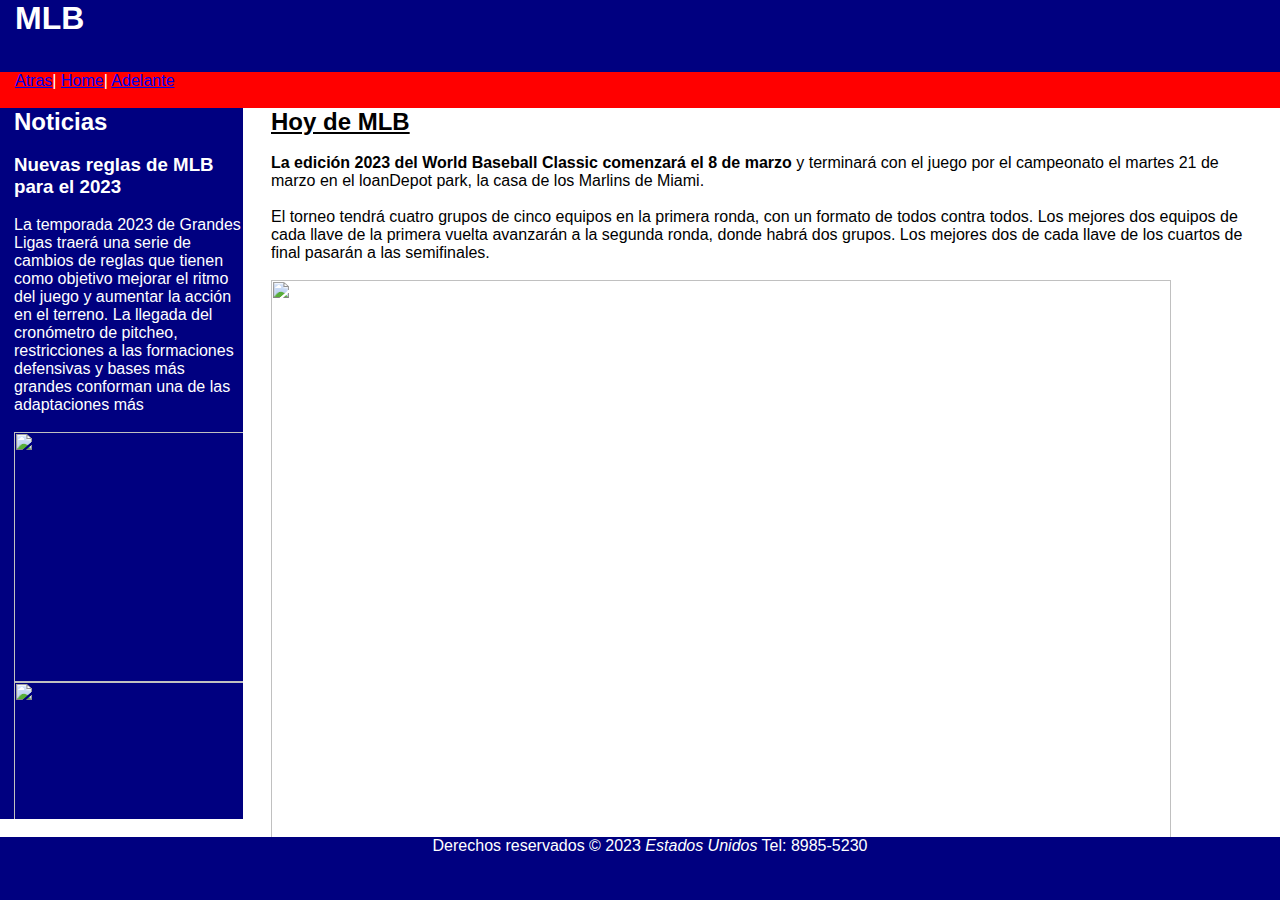
==== src/main/resources/static/index.html @ 1c660457 "Tarea Semana 3" ====
<html lang="es">
    <head>
        <title>MLB BASEBALL</title>
        <meta charset="UTF-8">
        <meta name="descripcion" content="Tarea semana 4"/>
        <link href="css/principal.css" rel="stylesheet" type="text/css"/>
        <link href="css/menu.css" rel="stylesheet" type="text/css"/>
    </head>
    <body>
        <header class="header">
            <nav class="nav">
                <a href="index.html"  class="logo nav-link">MLB BASEBALL</a>
                <ul class="nav-menu">
                    <li class="nav-menu-item"><a class="nav-menu-link nav-link" href="ejemplo9.html">&LeftTriangleBar;</a></li>
                    <li class="nav-menu-item"><a class="nav-menu-link nav-link" href="ejemplo2.html">&RightTriangleBar;</a></li>
                    <li class="nav-menu-item"><a class="nav-menu-link nav-link" href="ejemplo2.html">&RightTriangleBar;</a></li>
                    <li class="nav-menu-item"><a class="nav-menu-link nav-link" href="ejemplo2.html">&RightTriangleBar;</a></li>
                </ul>
            </nav>
        </header>

        <!--Esta etiqueta indica al navegador de que es un encabezado -->
        <header id="encabezado">
            <h1>MLB</h1>
            <br/>
        </header>
        <nav id="menu">
            <a href="pagina8.html"> Atras</a>|
            <a href="index.html"> Home</a>|
            <a href="pagina2.html"> Adelante</a><br>
        </nav>

        <aside id="barraLateral">
            <h2>Noticias</h2>
            <br>
            <h3>Nuevas reglas de MLB para el 2023</h3>
            <br>
            <p>La temporada 2023 de Grandes Ligas traerá una serie de cambios de reglas que tienen como objetivo mejorar el ritmo del juego y aumentar la acción en el terreno. La llegada del cronómetro de pitcheo, restricciones a las formaciones defensivas y bases más grandes conforman una de las adaptaciones más</p>
            <br>
            <img src="imagenes/cronometro 1.jpg.jpeg" width="250"/>
            <img src="imagenes/limitedeshifts.jpg.jpeg" width="250"/>
            <img src="imagenes/bases.jpg.jpeg" width="250"/>
        </aside>

        <section id="contenido">
            <h2><u>Hoy de MLB</u></h2>
            <br>
            <p><strong>La edición 2023 del World Baseball Classic comenzará el 8 de marzo</strong> y terminará con el juego por el campeonato el martes 21 de marzo en el loanDepot park, la casa de los Marlins de Miami.</p>
            <br>
            <p>El torneo tendrá cuatro grupos de cinco equipos en la primera ronda, con un formato de todos contra todos. Los mejores dos equipos de cada llave de la primera vuelta avanzarán a la segunda ronda, donde habrá dos grupos. Los mejores dos de cada llave de los cuartos de final pasarán a las semifinales.</p>
            <br>
            <article>
                <figure>
                    <img src="imagenes/clasico.jpg" width="900"/>
                    <br>
                    <figcaption>Calendario Clasico Mundial</figcaption>
                </figure>
            </article>
            <br>
            <article>
                <header><h2><u>Postemporada 2022</u></h2></header>
                <br>
                <figure>
                    <iframe width="560" height="315" src="https://www.youtube.com/embed/DV3UvIEWFQI" 
                            title="YouTube video player" frameborder="0" 
                            allow="accelerometer; autoplay; clipboard-write; encrypted-media; gyroscope; picture-in-picture; web-share" allowfullscreen></iframe>
                    </video>
                </figure>
            </article>
            <br>
            <article>
                <header><h2><u>Mejores catcher 2022</u></h2></header>
                <br>
                <figure>
                    <iframe width="560" height="315" src="https://www.youtube.com/embed/6HIl3K4hdmA" 
                            title="YouTube video player" frameborder="0" 
                            allow="accelerometer; autoplay; clipboard-write; encrypted-media; gyroscope; picture-in-picture; web-share" allowfullscreen></iframe>
                </figure>
                <br>
                <header><h2><u>Mejores equipos MLB</u></h2></header>
                <br>
                <table border="0">
                    <thead id="encabezadotabla">
                        <tr>
                            <th>Posicion</th>
                            <th>Equipos</th>
                        </tr>
                    </thead>
                    <tbody id="tablaResumen"
                           <tr>
                    <td>1</td>
                    <td>Yankees</td>
                    </tr>
                    <tr>
                        <td>2</td>
                        <td>Boston</td>
                    </tr>
                    <tr>
                        <td>3</td>
                        <td>San Diego</td>
                    </tr>
                    <tr>
                        <td>4</td>
                        <td>Dodgers</td>
                    </tr>
                    <tr>
                        <td>5</td>
                        <td>San Francisco</td>
                    </tr>        
                    
                    </tbody>
                </table>
                <img src="imagenes/yankees.jpg" alt="right" width="900"/>
            </article>
            <br/>
            <br/>
        </section>

        <footer id="piePagina">Derechos reservados &COPY; 2023 <address>Estados Unidos</address> <adress>Tel: 8985-5230</adress></footer>
    </body>
</html>
---- src/main/resources/static/css/principal.css ----
#encabezado{
    position: absolute;
    top: 0;
    left: 0;
    height: 8%;
    width: 100%;
    background-color: navy;
    color: white;
    padding-left: 15px;
    overflow: auto;
}
#menu{
    position: absolute;
    top: 8%;
    left: 0;
    height: 4%;
    width: 100%;
    background-color: red;
    color: white;
    padding-left: 15px;
    overflow: auto;
}
#menu a:visited {
    color: white;
}
#menu a:hover {
    background-color: blue;
    color: white;
}
#barraLateral {
    position: absolute;
    top: 12%;
    left: 0;
    height: 79%;
    width: 19%;
    background-color: navy;
    color: white;
    padding-left: 14px;
    overflow: auto;
}
#contenido{
    position: absolute;
    top: 12%;
    left: 20%;
    height: 81%;
    width: 79%;
    background-color: white;
    color: black;
    padding-left: 15px;
    overflow: auto;
}
#piePagina{
    position: absolute;
    bottom: 0;
    left: 0%;
    height: 7%;
    width: 100%;
    background-color: navy;
    color: white;
    padding-left: 20px;
    text-align: center;
}
#piePagina address{
    display: inline;
}
#encabezadotabla{
    font-size: 20px;
    background-color: navy;
    color: white;
    text-align: center;
}
#tablaResumen tr:nth-child(odd) {
    background-color: navy;
    color: white;
    text-align: center;
}
#tablaResumen tr:nth-child(even) {
    background-color: white;
    color: navy;
    text-align: center;
}
#tablaResumen{
    font-size: 25px;
}
---- src/main/resources/static/css/menu.css ----
*{
    margin: 0;
    box-sizing: border-box;
}
body {
    font-family: sans-serif;
    padding: 45px 20px 0px;
}
.header{
    background-color: navy;
    height: 12%;
    top: 0;
    left: 0;
    width: 100%;
    position: fixed;
}
.nav{
    display: flex;
    justify-content: space-between;
    max-width: 992px;
    margin: 0 auto;
}
.nav-link{
    color: white;
    text-decoration: none;
}
.logo{
    font-size: 30px;
    font-weight: bold;
    padding: 0 40px;
    line-height: 100px;
}
.nav-menu{
    display: flex;
    margin-right: 40px;
    list-style: none;
}
.nav-menu-item{
    font-size: 18px;
    margin: 0 10px;
    line-height: 90px;
    width: max-content;
}
.nav-menu-link{
    padding: 8px 12px;
    border-radius: 10px;
}
.nav-menu-link:hover{
    background-color: cyan;
    transition: 0.7s;
}
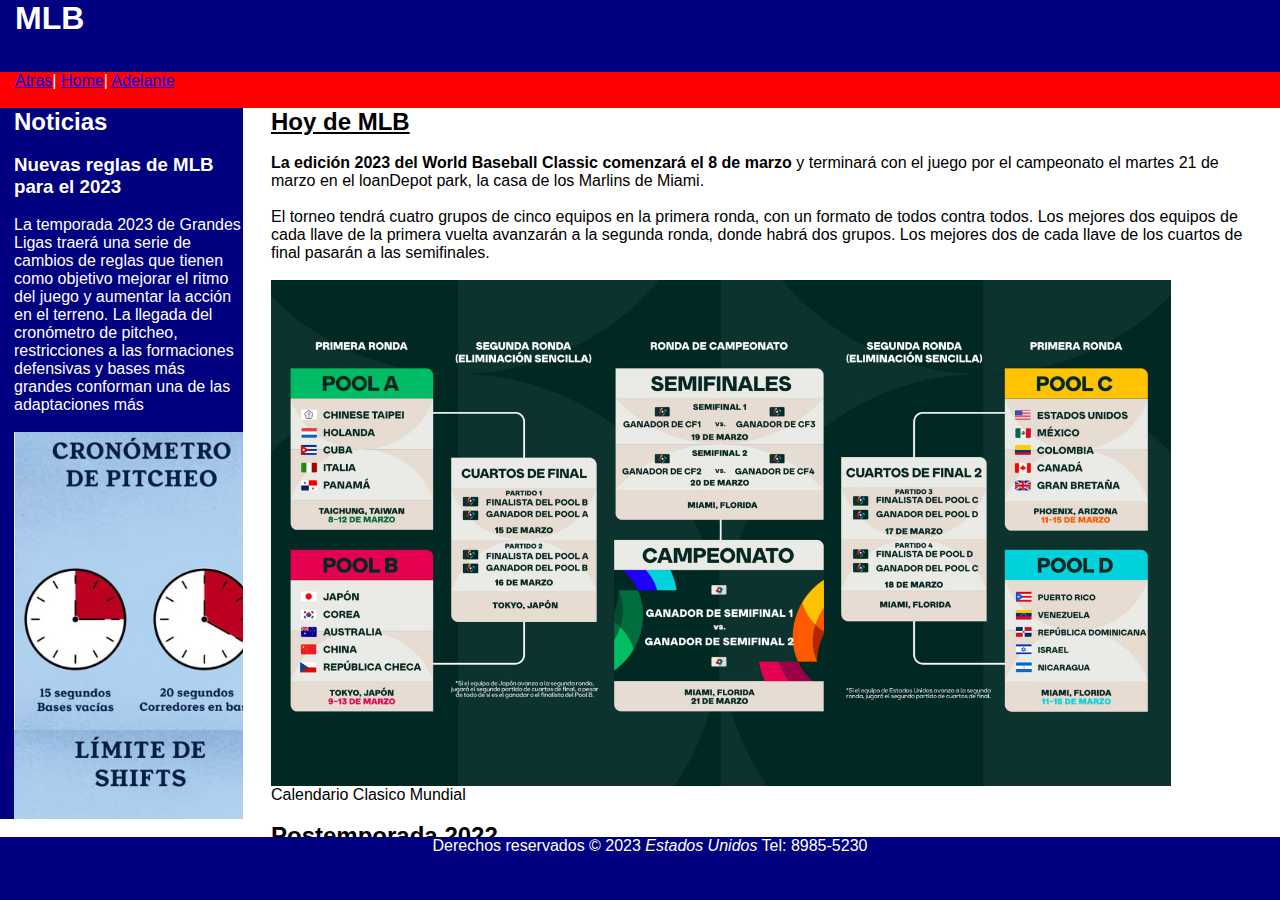
==== commit b91200b3: "Tarea Semana 3" ====
--- a/src/main/resources/static/index.html
+++ b/src/main/resources/static/index.html
@@ -37,9 +37,9 @@
             <br>
             <p>La temporada 2023 de Grandes Ligas traerá una serie de cambios de reglas que tienen como objetivo mejorar el ritmo del juego y aumentar la acción en el terreno. La llegada del cronómetro de pitcheo, restricciones a las formaciones defensivas y bases más grandes conforman una de las adaptaciones más</p>
             <br>
-            <img src="imagenes/cronometro 1.jpg.jpeg" width="250"/>
-            <img src="imagenes/limitedeshifts.jpg.jpeg" width="250"/>
-            <img src="imagenes/bases.jpg.jpeg" width="250"/>
+            <img src="imagenes/cronometr 1.jpg.jpeg" width="250"/>
+            <img src="imagenes/limitedeshift.jpg.jpeg" width="250"/>
+            <img src="imagenes/base.jpg.jpeg" width="250"/>
         </aside>
 
         <section id="contenido">
@@ -51,7 +51,7 @@
             <br>
             <article>
                 <figure>
-                    <img src="imagenes/clasico.jpg" width="900"/>
+                    <img src="imagenes/clasic.jpg" width="900"/>
                     <br>
                     <figcaption>Calendario Clasico Mundial</figcaption>
                 </figure>
@@ -110,7 +110,7 @@
                     
                     </tbody>
                 </table>
-                <img src="imagenes/yankees.jpg" alt="right" width="900"/>
+                <img src="imagenes/yankee.jpg" alt="right" width="900"/>
             </article>
             <br/>
             <br/>
